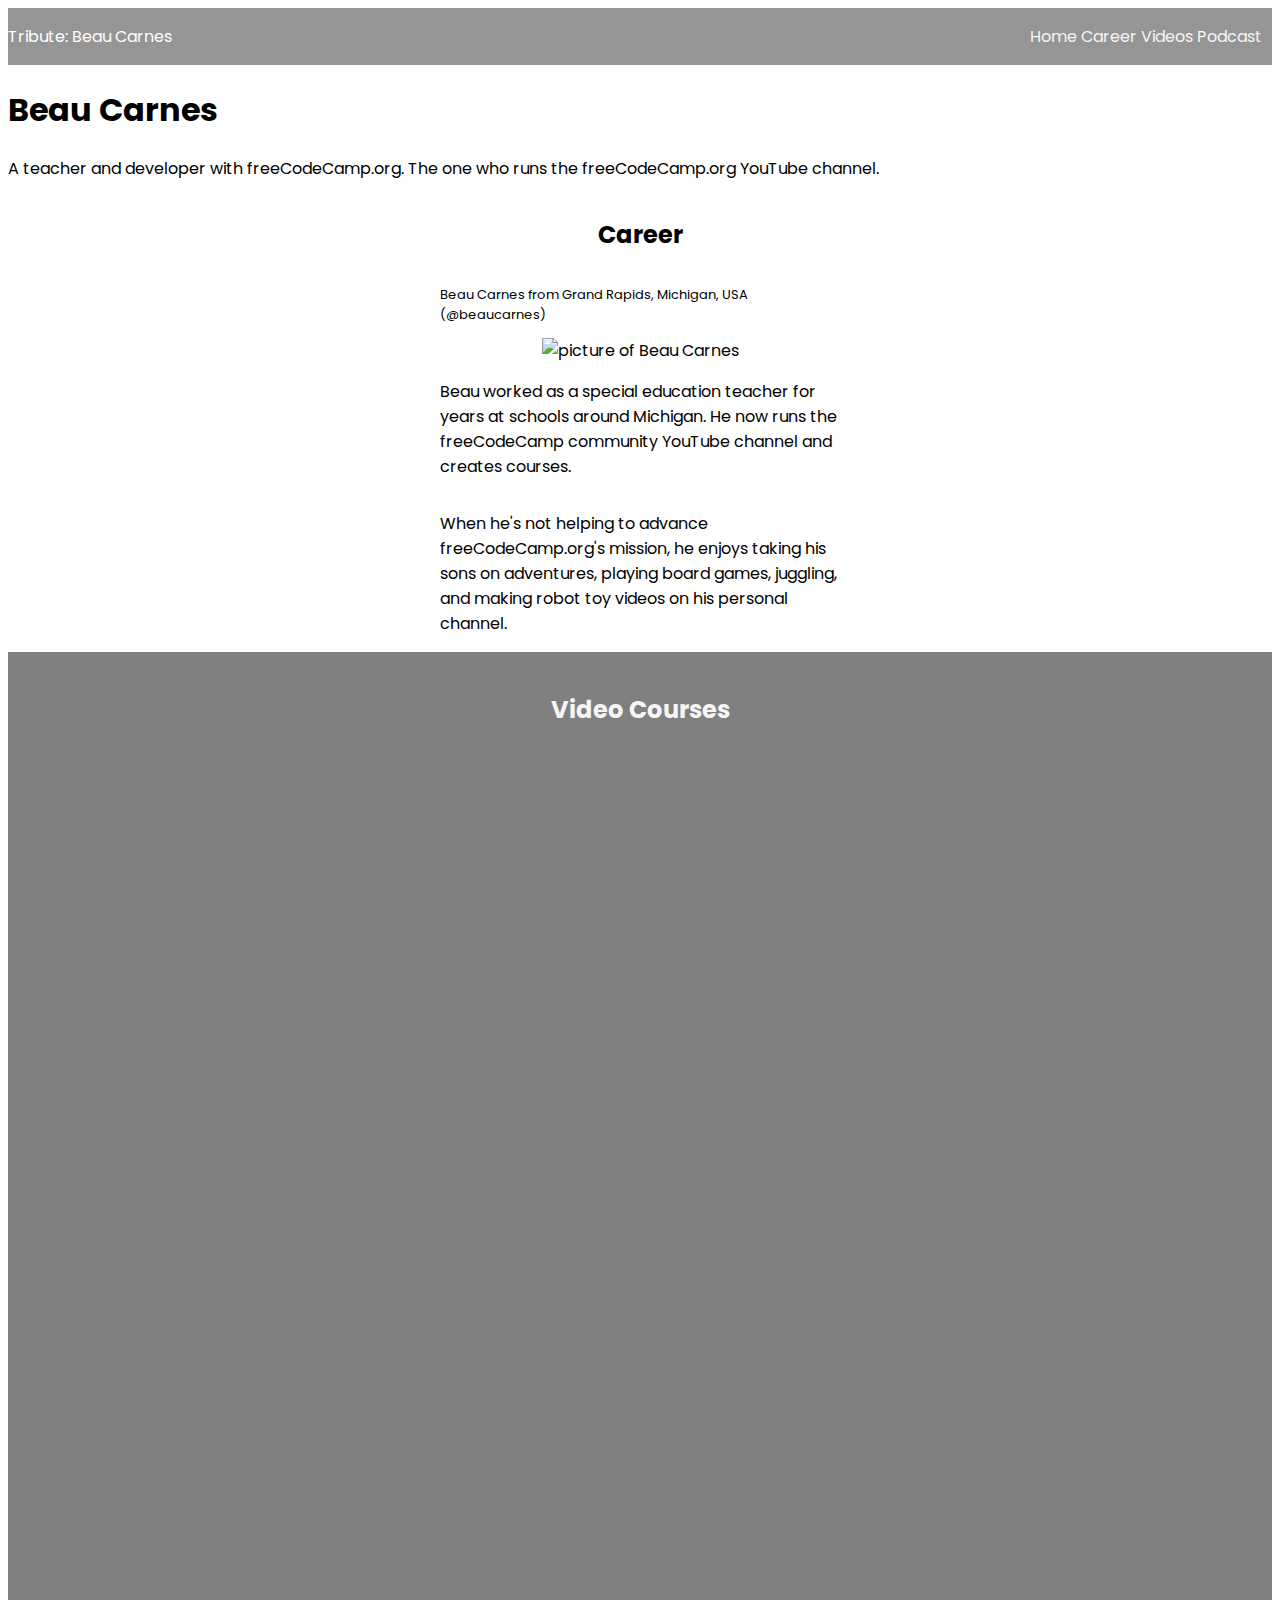
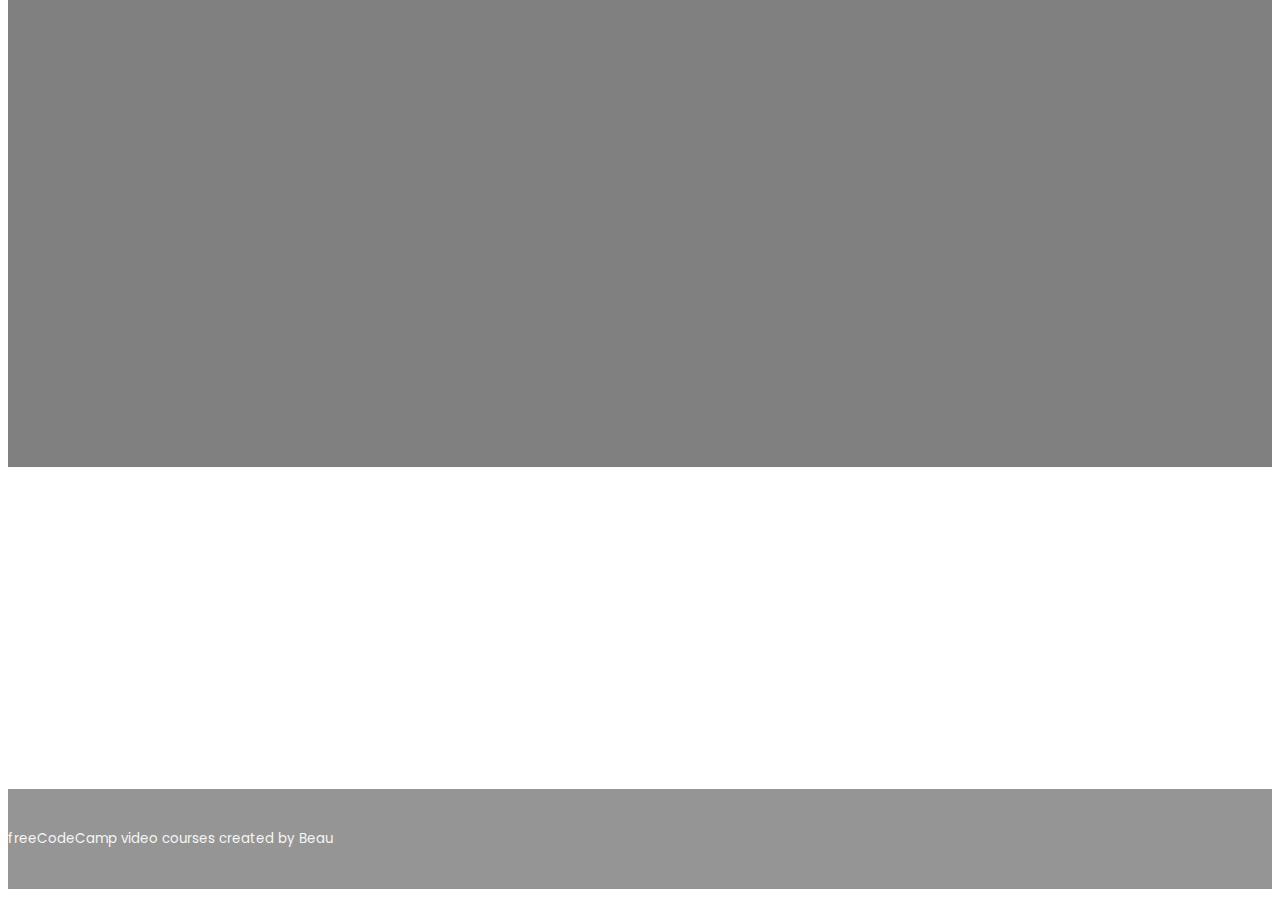
==== Final-Project/index.html @ 798cf31a "created html and css files, added most of content, added main part of css" ====
<!DOCTYPE html>
<html lang="en">

<head>
    <meta charset="UTF-8">
    <meta name="viewport" content="width=device-width, initial-scale=1.0">
    <title>DI-Bootcamp-Stage1 | Final Project | Tribute Page</title>
    <link rel="preconnect" href="https://fonts.googleapis.com">
    <link rel="preconnect" href="https://fonts.gstatic.com" crossorigin>
    <link
        href="https://fonts.googleapis.com/css2?family=Poppins:ital,wght@0,100;0,200;0,300;0,400;0,500;0,600;0,700;0,800;0,900;1,100;1,200;1,300;1,400;1,500;1,600;1,700;1,800;1,900&display=swap"
        rel="stylesheet">
    <link rel="stylesheet" href="style.css">
</head>

<body>
    <header>
        <!-- navigation: home, section 1, section 2, section 3 -->
        <div class="container-header">
            <p id="home">Tribute: Beau Carnes</p>
            <nav>
                <a href="#home">Home</a>
                <a href="#career">Career</a>
                <a href="#section-videos">Videos</a>
                <a href="#podcast">Podcast</a>
            </nav>
        </div>
    </header>
    <main>
        <!-- introduction -->
        <h1>Beau Carnes</h1>
        <p>A teacher and developer with freeCodeCamp.org. The one who runs the freeCodeCamp.org YouTube channel.</p>
        <article>
            <section id="career" class="career">
                <div class="centered">
                    <h2>Career</h2>
                    <p class="small-text">Beau Carnes from Grand Rapids, Michigan, USA (@beaucarnes)</p>
                    <img src="https://www.freecodecamp.org/news/content/images/2021/03/beau_photo_square---Beau-Carnes.png"
                        alt="picture of Beau Carnes">
                    <p>Beau worked as a special education teacher for years at schools around Michigan. He now runs the
                        freeCodeCamp community
                        YouTube channel and creates courses. </p>
                    <p>When he's not helping to advance freeCodeCamp.org's mission, he
                        enjoys taking his
                        sons on adventures, playing board games, juggling, and making robot toy videos on his personal
                        channel.</p>
                </div>
            </section>
            <!-- videos -->
            <section id="section-videos" class="section-videos">
                <h2>Video Courses</h2>
                <iframe width="560" height="315" src="https://www.youtube.com/embed/FWF-8EhlN5g?si=CBtau8Qy36lKwKGp"
                    title="YouTube video player" frameborder="0"
                    allow="accelerometer; autoplay; clipboard-write; encrypted-media; gyroscope; picture-in-picture; web-share"
                    referrerpolicy="strict-origin-when-cross-origin" allowfullscreen></iframe>
                <iframe width="560" height="315" src="https://www.youtube.com/embed/R6G3ew5Smy0?si=t8IzHZnv70EfqVXd"
                    title="YouTube video player" frameborder="0"
                    allow="accelerometer; autoplay; clipboard-write; encrypted-media; gyroscope; picture-in-picture; web-share"
                    referrerpolicy="strict-origin-when-cross-origin" allowfullscreen></iframe>
                <iframe width="560" height="315" src="https://www.youtube.com/embed/PkZNo7MFNFg?si=LBITFRjh4e_IS9dV"
                    title="YouTube video player" frameborder="0"
                    allow="accelerometer; autoplay; clipboard-write; encrypted-media; gyroscope; picture-in-picture; web-share"
                    referrerpolicy="strict-origin-when-cross-origin" allowfullscreen></iframe>
                <iframe width="560" height="315" src="https://www.youtube.com/embed/tN6oJu2DqCM?si=Zukz-MSVCecSpKgU"
                    title="YouTube video player" frameborder="0"
                    allow="accelerometer; autoplay; clipboard-write; encrypted-media; gyroscope; picture-in-picture; web-share"
                    referrerpolicy="strict-origin-when-cross-origin" allowfullscreen></iframe>
            </section>
            <!-- study tips -->
            <section id="podcast" class="podcast">
                <iframe width="560" height="315" src="https://www.youtube.com/embed/DNPF0oPcMDs?si=3YU4FSerQIeWqf3W"
                    title="YouTube video player" frameborder="0"
                    allow="accelerometer; autoplay; clipboard-write; encrypted-media; gyroscope; picture-in-picture; web-share"
                    referrerpolicy="strict-origin-when-cross-origin" allowfullscreen></iframe>
            </section>
        </article>
    </main>
    <!-- links -->
    <footer>
        <div class="container-footer">
            <a href="https://www.freecodecamp.org/news/author/beau/">freeCodeCamp video courses created by Beau</a>
        </div>

    </footer>
</body>

</html>
---- Final-Project/style.css ----
body {
    font-family: Poppins, Helvetica, sans-serif;
}

.container-header {
    display: flex;
    align-items: center;
    justify-content: space-between;
    background-color: rgba(122, 122, 122, 0.8);
    color: white;
    flex-wrap: wrap;
}

.centered {
    display: flex;
    flex-direction: column;
    justify-content: center;
    align-items: center;

}

.centered p {
    max-width: 400px;
}

.container-footer {
    height: fit-content;
    min-height: 100px;
    display: flex;
    align-items: center;
    justify-content: space-between;
    background-color: rgba(122, 122, 122, 0.8);
    color: white;
}


nav a:last-of-type {
    margin-right: 10px;
}

nav a,
footer a {
    text-decoration: none;
    color: whitesmoke;
}

nav a:hover,
footer a:hover {
    color: white;
}

.small-text {
    font-size: small;
}

.section-videos {
    display: flex;
    flex-direction: column;
    flex-wrap: wrap;
    justify-content: space-around;
    gap: 10px;
    background-color: grey;
    padding: 20px;
}

.section-videos h2 {
    text-align: center;
    color: whitesmoke;
}

iframe {
    margin: auto;
}

footer a {
    font-size: smaller;
}
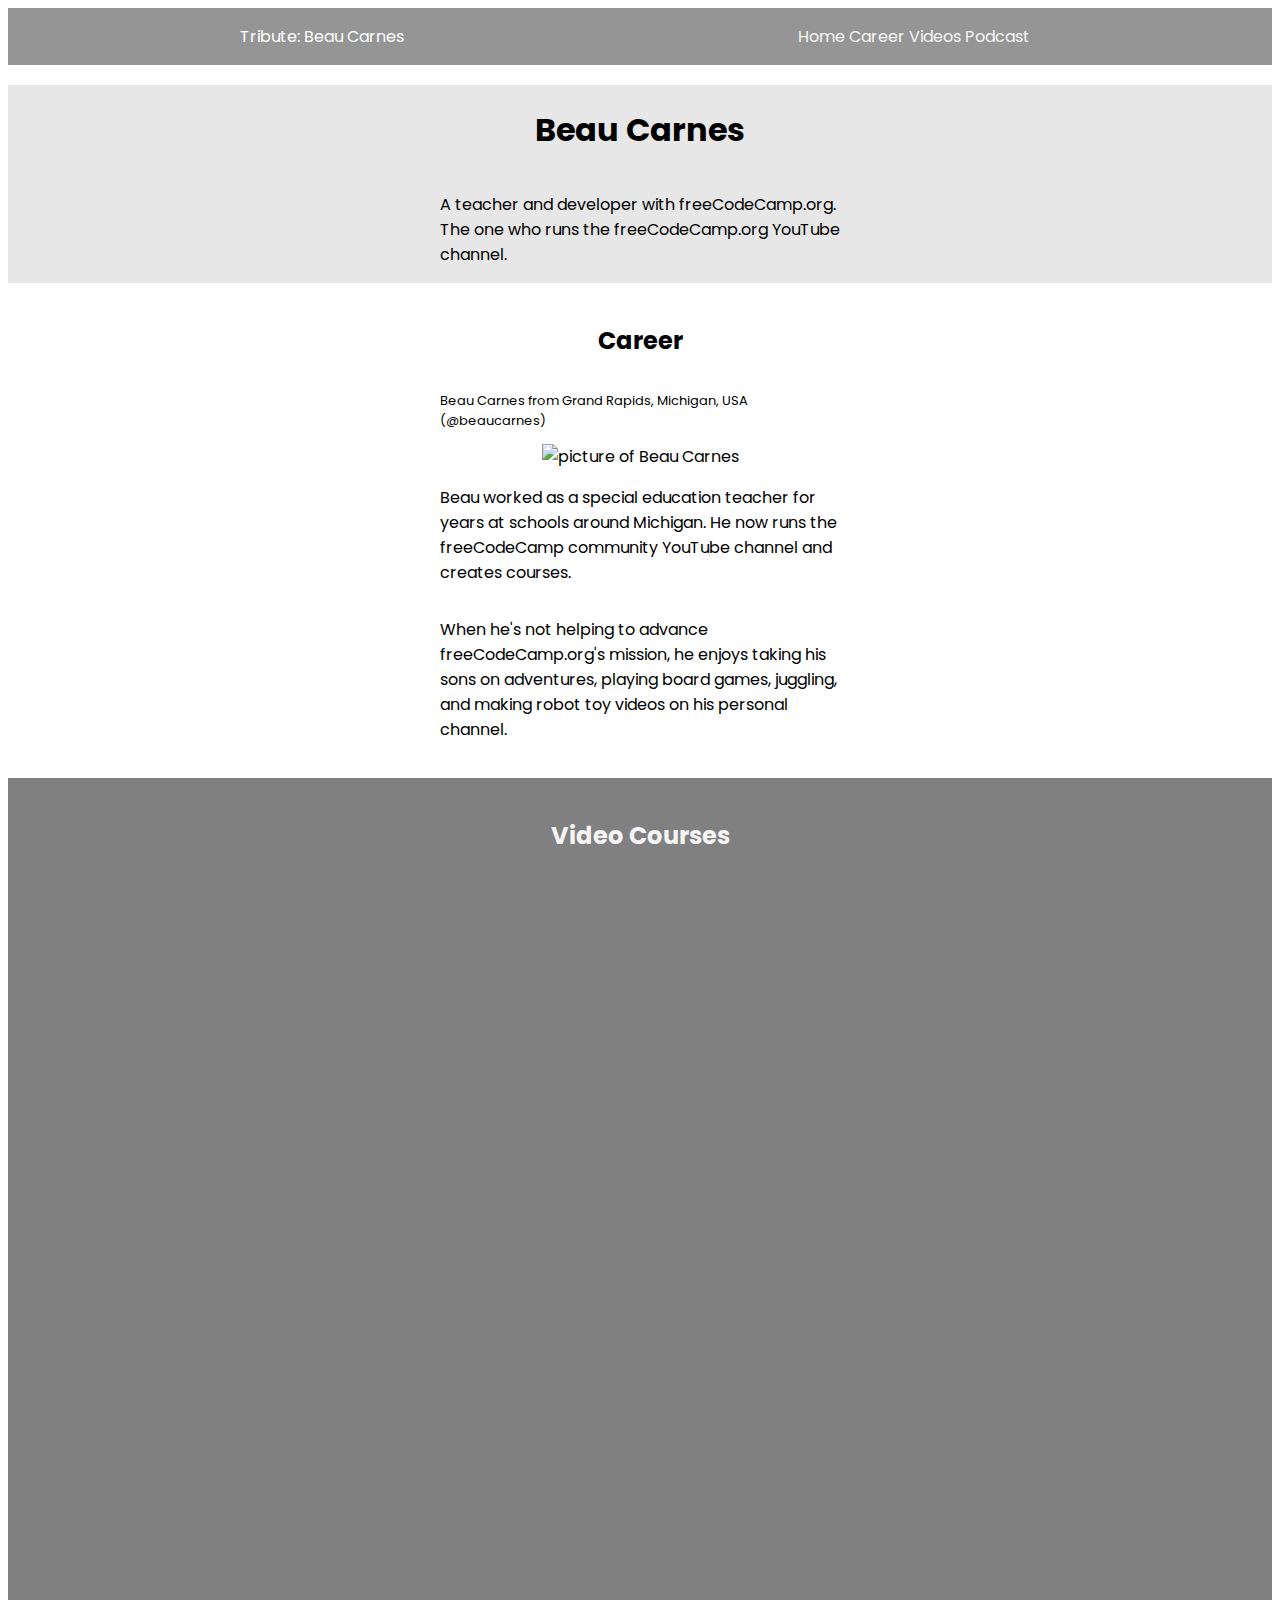
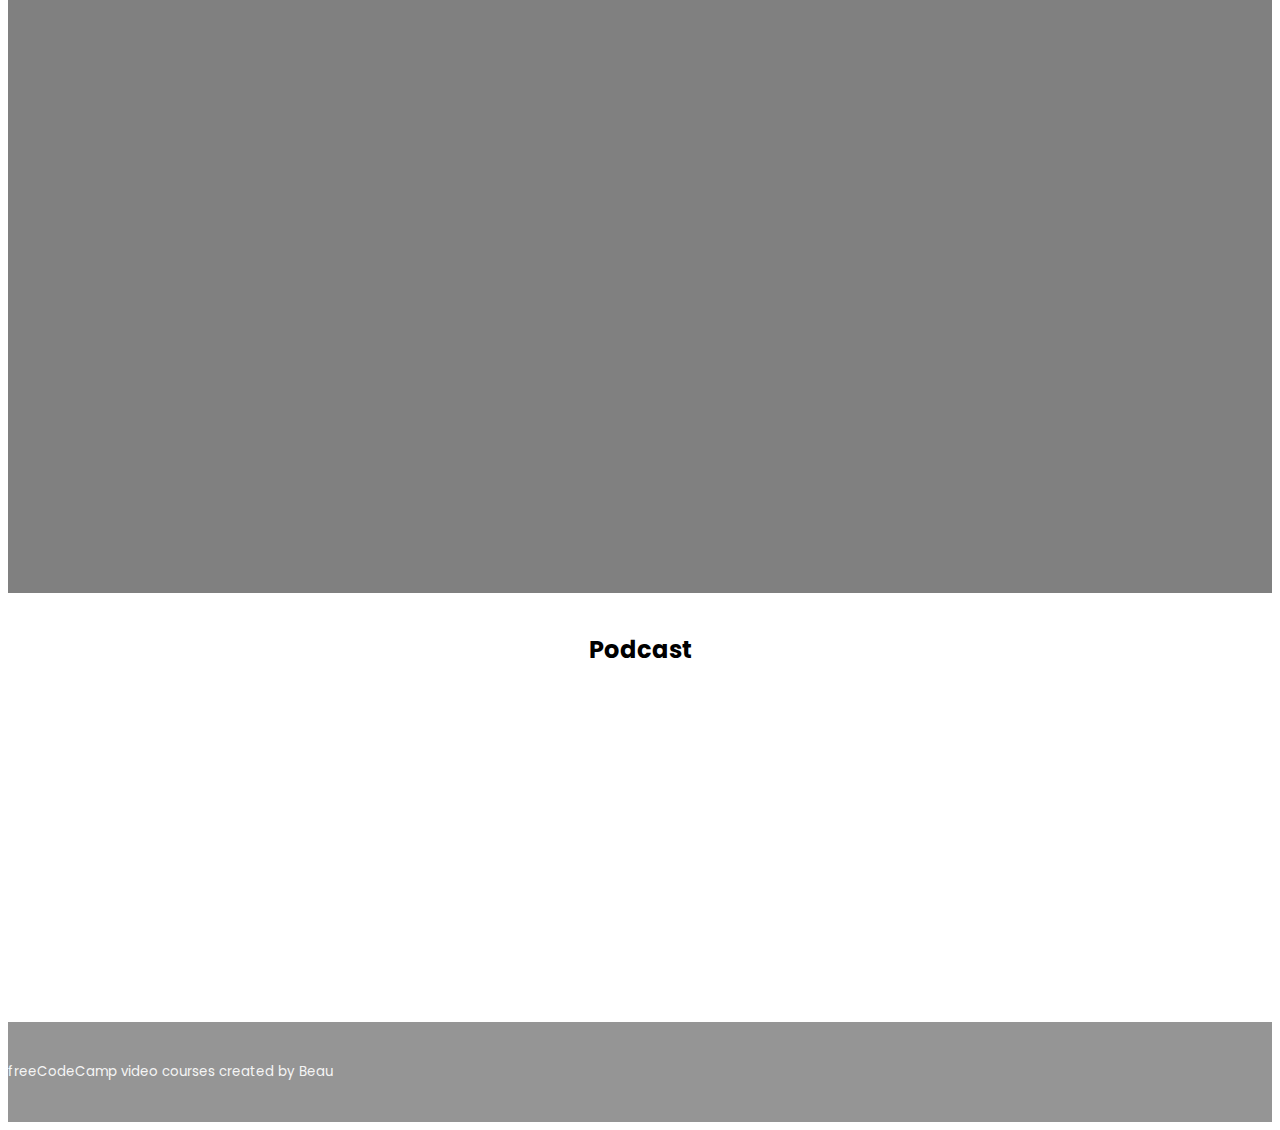
==== commit 54cda7ee: "finished with aligning containers" ====
--- a/Final-Project/index.html
+++ b/Final-Project/index.html
@@ -16,20 +16,26 @@
 <body>
     <header>
         <!-- navigation: home, section 1, section 2, section 3 -->
-        <div class="container-header">
-            <p id="home">Tribute: Beau Carnes</p>
-            <nav>
-                <a href="#home">Home</a>
-                <a href="#career">Career</a>
-                <a href="#section-videos">Videos</a>
-                <a href="#podcast">Podcast</a>
-            </nav>
+        <div class="dark-grey">
+            <div class="max-width">
+                <div class="container-header">
+                    <p id="home">Tribute: Beau Carnes</p>
+                    <nav>
+                        <a href="#home">Home</a>
+                        <a href="#career">Career</a>
+                        <a href="#section-videos">Videos</a>
+                        <a href="#podcast">Podcast</a>
+                    </nav>
+                </div>
+            </div>
         </div>
     </header>
     <main>
         <!-- introduction -->
-        <h1>Beau Carnes</h1>
-        <p>A teacher and developer with freeCodeCamp.org. The one who runs the freeCodeCamp.org YouTube channel.</p>
+        <div class="centered light-grey">
+            <h1>Beau Carnes</h1>
+            <p>A teacher and developer with freeCodeCamp.org. The one who runs the freeCodeCamp.org YouTube channel.</p>
+        </div>
         <article>
             <section id="career" class="career">
                 <div class="centered">
@@ -66,12 +72,15 @@
                     allow="accelerometer; autoplay; clipboard-write; encrypted-media; gyroscope; picture-in-picture; web-share"
                     referrerpolicy="strict-origin-when-cross-origin" allowfullscreen></iframe>
             </section>
-            <!-- study tips -->
+            <!-- podcast -->
             <section id="podcast" class="podcast">
-                <iframe width="560" height="315" src="https://www.youtube.com/embed/DNPF0oPcMDs?si=3YU4FSerQIeWqf3W"
-                    title="YouTube video player" frameborder="0"
-                    allow="accelerometer; autoplay; clipboard-write; encrypted-media; gyroscope; picture-in-picture; web-share"
-                    referrerpolicy="strict-origin-when-cross-origin" allowfullscreen></iframe>
+                <div class="centered">
+                    <h2>Podcast</h2>
+                    <iframe width="560" height="315" src="https://www.youtube.com/embed/DNPF0oPcMDs?si=3YU4FSerQIeWqf3W"
+                        title="YouTube video player" frameborder="0"
+                        allow="accelerometer; autoplay; clipboard-write; encrypted-media; gyroscope; picture-in-picture; web-share"
+                        referrerpolicy="strict-origin-when-cross-origin" allowfullscreen></iframe>
+                </div>
             </section>
         </article>
     </main>
--- a/Final-Project/style.css
+++ b/Final-Project/style.css
@@ -1,26 +1,41 @@
 body {
     font-family: Poppins, Helvetica, sans-serif;
+}
+
+.max-width {
+    margin: 0 auto;
+    max-width: 800px;
 }
 
 .container-header {
     display: flex;
     align-items: center;
     justify-content: space-between;
-    background-color: rgba(122, 122, 122, 0.8);
     color: white;
     flex-wrap: wrap;
 }
+
+.dark-grey {
+    background-color: rgba(122, 122, 122, 0.8);
+}
+
+
 
 .centered {
     display: flex;
     flex-direction: column;
     justify-content: center;
     align-items: center;
+    margin: 20px auto;
 
 }
 
 .centered p {
     max-width: 400px;
+}
+
+.light-grey {
+    background-color: rgb(231, 231, 231);
 }
 
 .container-footer {
